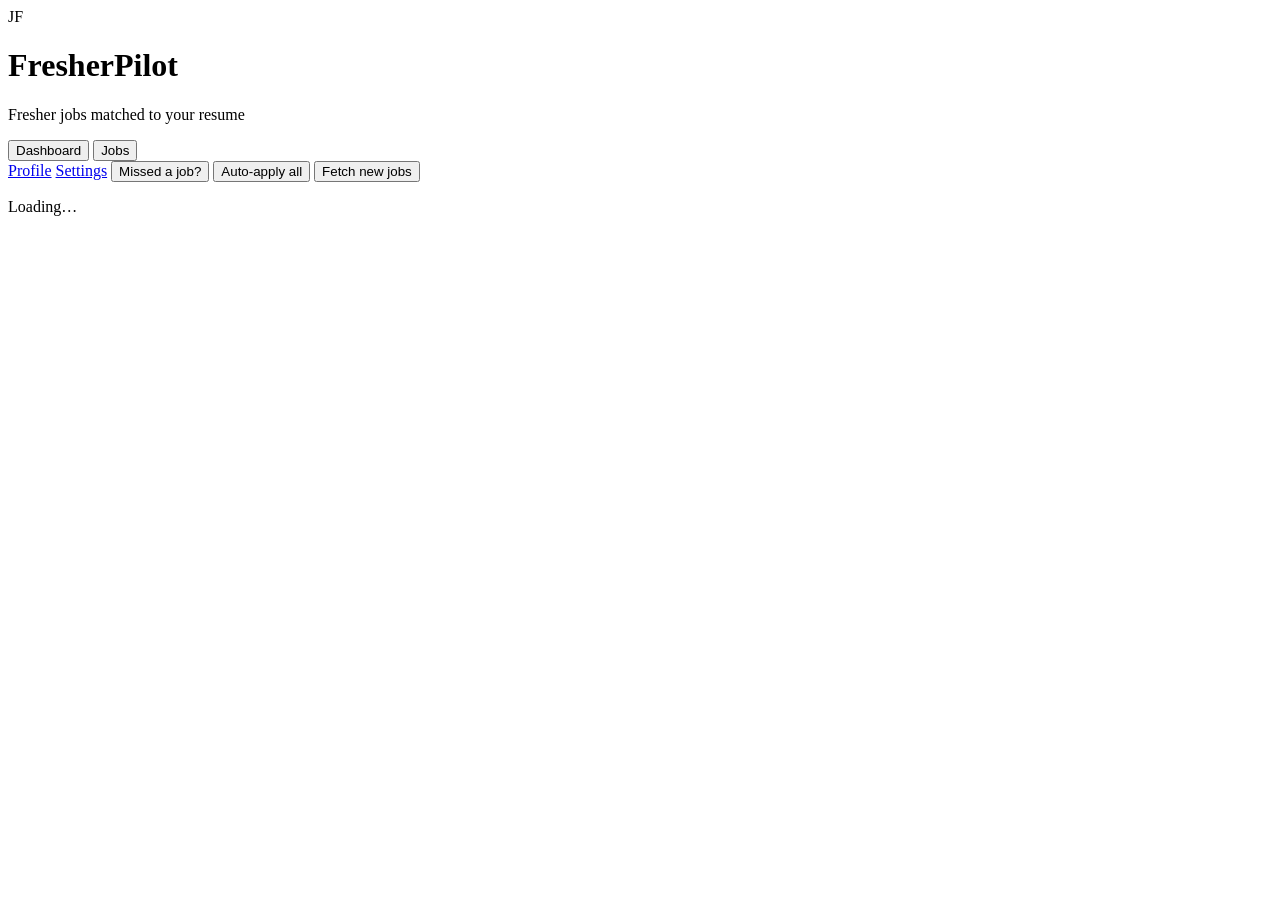
==== web/index.html @ 3c196c4c "FresherPilot: AI job-search copilot for Indian fresher developers Finds new full-time, 0-year develo" ====
<!DOCTYPE html>
<html lang="en">
  <head>
    <meta charset="UTF-8" />
    <meta name="viewport" content="width=device-width, initial-scale=1.0" />
    <title>FresherPilot</title>
    <link rel="stylesheet" href="/static/styles.css" />
  </head>
  <body>
    <header class="topbar">
      <div class="brand">
        <span class="logo" aria-hidden="true">JF</span>
        <div>
          <h1>FresherPilot</h1>
          <p class="tagline" id="tagline">Fresher jobs matched to your resume</p>
        </div>
      </div>
      <nav class="tabs" aria-label="Views">
        <button type="button" class="tab" data-view="dashboard">Dashboard</button>
        <button type="button" class="tab" data-view="jobs">Jobs <span id="tabNew" class="tab-badge" hidden></span></button>
      </nav>
      <div class="fetch">
        <a class="btn ghost" href="/static/profile.html">Profile</a>
        <a class="btn ghost" href="/account" id="userBtn" title="Settings: keys, search, password">Settings</a>
        <button id="missedBtn" type="button" class="btn ghost" title="Paste a job link you found elsewhere: the app checks it had it, adds it if not, and logs the miss">Missed a job?</button>
        <button id="autoBtn" type="button" class="btn">Auto-apply all</button>
        <button id="fetchBtn" type="button" class="btn primary">Fetch new jobs</button>
      </div>
    </header>

    <div class="statusbar">
      <p id="status" class="status">Loading…</p>
      <p id="usage" class="status small" title="Groq's free tier allows 200,000 tokens per model per day"></p>
      <div id="progress" class="progress" hidden><div id="progressFill"></div></div>
    </div>
    <div id="setupBanner" class="setup-banner" hidden><strong id="setupText"></strong><a class="btn primary small" href="/onboarding">Finish setup</a></div>
    <p id="errors" class="errors" hidden></p>
    <section id="autoPanel" class="auto-panel" hidden>
      <div class="auto-head">
        <strong id="autoTitle">Auto-apply</strong>
        <button type="button" id="autoStop" class="link-btn">Stop</button>
        <button type="button" id="autoClose" class="link-btn">Hide</button>
      </div>
      <p id="autoNow" class="muted small"></p>
      <div id="autoWaiting" class="howto-banner" hidden>
        <strong id="autoWaitingText"></strong>
        <div class="row">
          <button type="button" id="autoContinue" class="btn primary small">Continue</button>
          <button type="button" id="autoSkip" class="btn small">Skip this job</button>
        </div>
      </div>
      <ul id="autoLog" class="auto-log"></ul>
    </section>

    <!-- ============================================================ dashboard -->
    <section id="dashboardView" class="view" hidden>
      <div id="dash" class="dash"><p class="muted loading">Loading your dashboard…</p></div>
    </section>

    <!-- ============================================================ jobs -->
    <section id="jobsView" class="view" hidden>
      <dl class="stats" id="stats">
        <div><dt>Relevant</dt><dd id="statKept">–</dd></div>
        <div class="stat-new"><dt>New for you</dt><dd id="statNew">–</dd></div>
        <div><dt>Filtered out</dt><dd id="statRejected">–</dd></div>
        <div><dt>Last fetch</dt><dd id="statWhen">–</dd></div>
        <p id="fetchReport" class="status small fetch-report"></p>
      </dl>

      <section class="toolbar" id="toolbar" hidden>
        <input id="search" type="search" placeholder="Search title, company, skill…" aria-label="Search jobs" />
        <select id="days" aria-label="Posted within">
          <option value="">Any time</option>
          <option value="1">Last 24h</option>
          <option value="3">Last 3 days</option>
          <option value="7">Last 7 days</option>
        </select>
        <div id="sources" class="chips" aria-label="Sources"></div>
        <div class="toggles">
          <label><input type="checkbox" id="hideVisited" /> Hide visited</label>
          <label><input type="checkbox" id="hideApplied" /> Hide applied</label>
          <label><input type="checkbox" id="showUnchecked" /> Pending AI check</label>
          <label><input type="checkbox" id="showRejected" /> Filtered-out <span id="rejectedCount" class="muted"></span></label>
          <button type="button" id="markAllBtn" class="link-btn">Mark all shown as visited</button>
        </div>
      </section>

      <main class="split" id="split">
        <aside class="list-pane">
          <p id="resultCount" class="muted count"></p>
          <ul id="list" class="job-list"></ul>
        </aside>
        <section class="detail-pane" id="detail" aria-live="polite">
          <div class="placeholder">
            <p>Select a job to see details and people to reach out to.</p>
          </div>
        </section>
      </main>
    </section>

    <!-- ============================================================ outreach draft -->
    <dialog id="outreachDialog" class="modal" aria-labelledby="orTitle">
      <form method="dialog" id="orForm" class="modal-body"></form>
    </dialog>

    <div id="toast" class="toast" role="status" hidden></div>

    <script src="/static/app.js"></script>
    <script src="/static/dashboard.js"></script>
    <script src="/static/outreach.js"></script>
  </body>
</html>
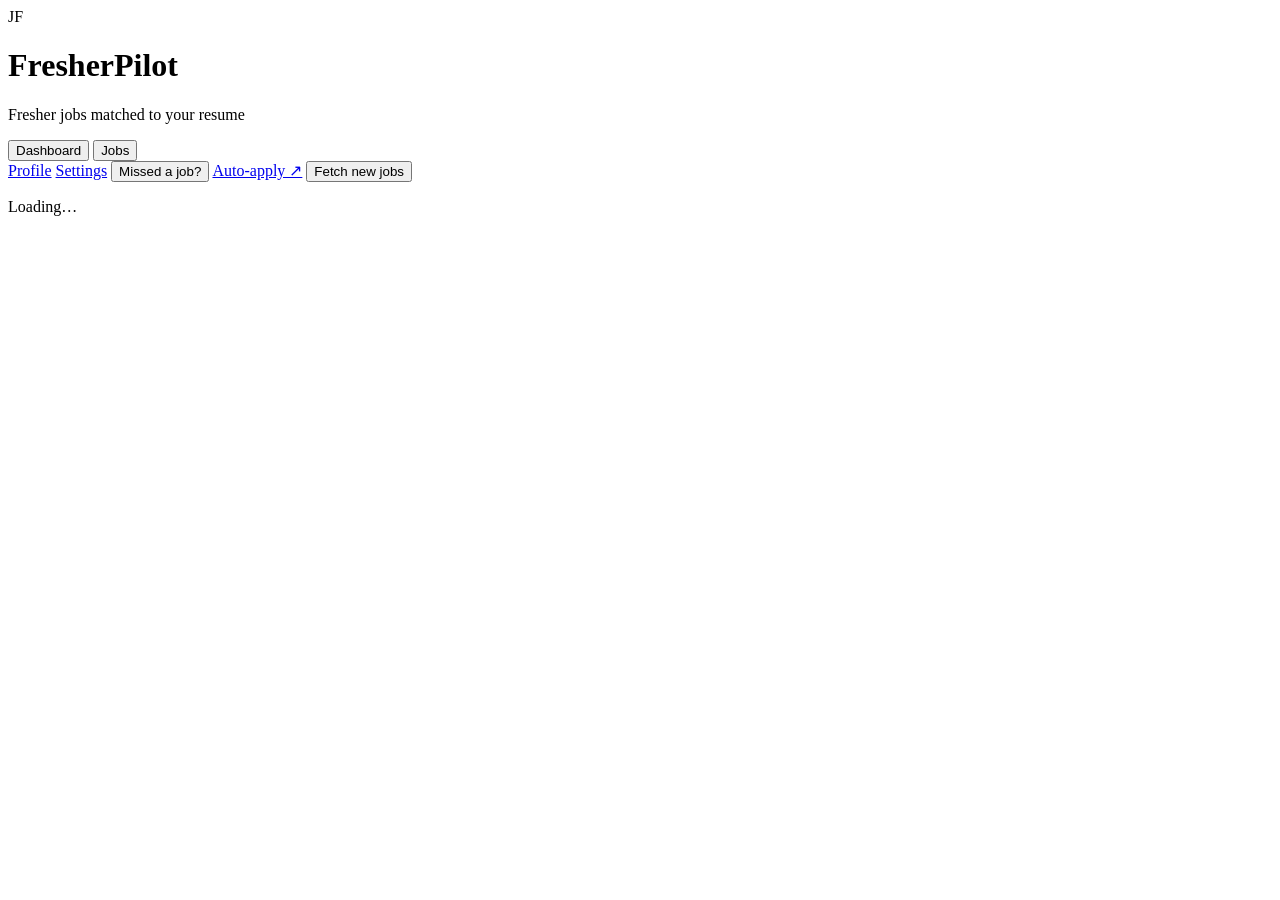
==== commit 23cc64ba: "Auto-apply dashboard page with controls that act within seconds (skip / I applied / pause / stop, al" ====
--- a/web/index.html
+++ b/web/index.html
@@ -23,7 +23,7 @@
         <a class="btn ghost" href="/static/profile.html">Profile</a>
         <a class="btn ghost" href="/account" id="userBtn" title="Settings: keys, search, password">Settings</a>
         <button id="missedBtn" type="button" class="btn ghost" title="Paste a job link you found elsewhere: the app checks it had it, adds it if not, and logs the miss">Missed a job?</button>
-        <button id="autoBtn" type="button" class="btn">Auto-apply all</button>
+        <a class="btn" href="/autoapply" title="Auto-apply dashboard: progress, jobs waiting for you, controls">Auto-apply ↗</a>
         <button id="fetchBtn" type="button" class="btn primary">Fetch new jobs</button>
       </div>
     </header>
